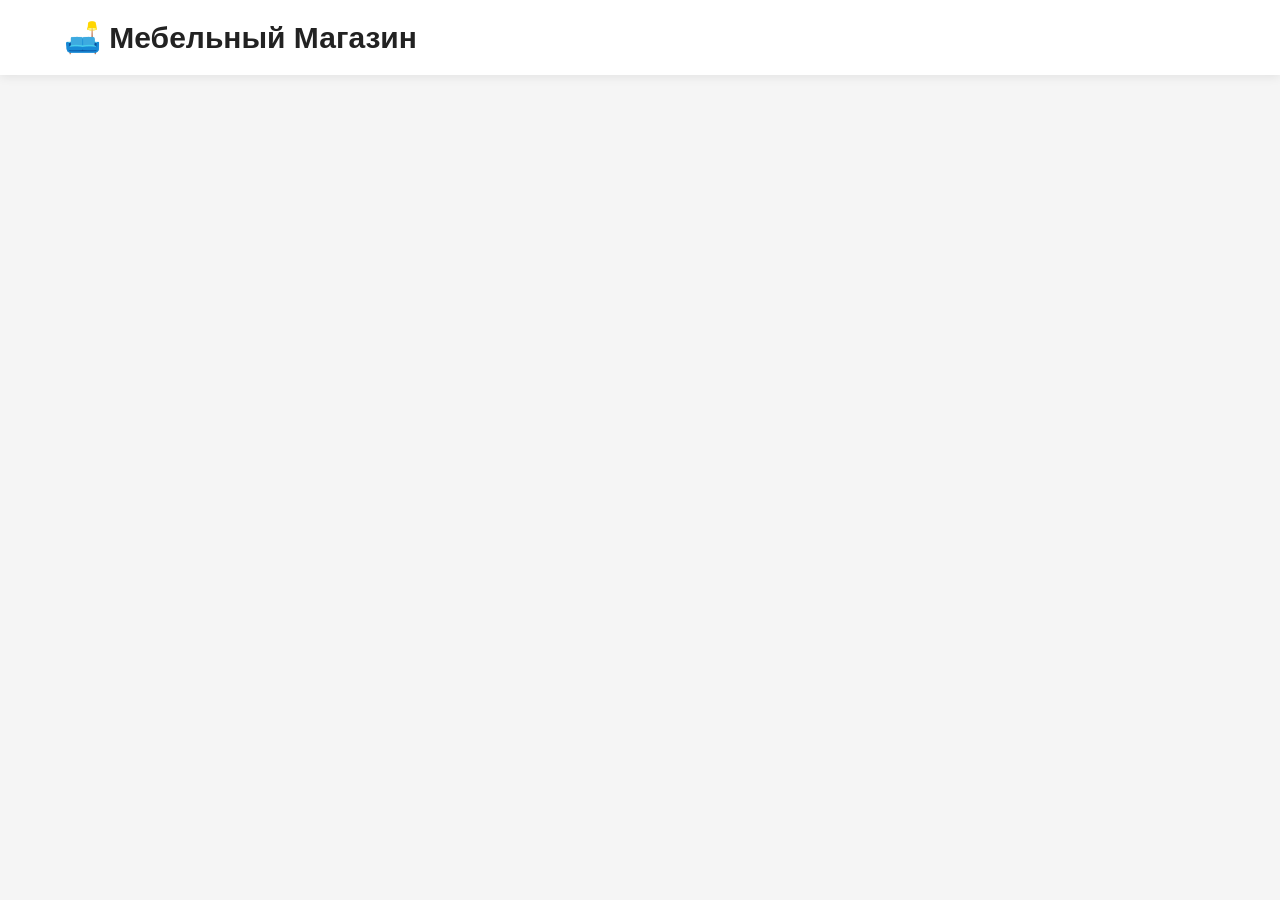
==== product.html @ 37e218fd "Add files via upload" ====
<!DOCTYPE html>
<html lang="ru">

<head>

<meta charset="UTF-8">

<meta name="viewport" content="width=device-width, initial-scale=1">

<title>Товар</title>

<link rel="stylesheet" href="css/style.css">

</head>

<body>

<header>

<div class="container">

<div class="logo">
🛋️ Мебельный Магазин
</div>

</div>

</header>

<div class="container">

<div id="productPage">

</div>

</div>

<script src="js/product.js"></script>

</body>

</html>
---- css/style.css ----
*{
    margin:0;
    padding:0;
    box-sizing:border-box;
    font-family:Arial,Helvetica,sans-serif;
}

body{
    background:#f5f5f5;
    color:#222;
}

.container{
    width:90%;
    max-width:1200px;
    margin:auto;
}

header{
    background:#fff;
    box-shadow:0 2px 10px rgba(0,0,0,.08);
    position:sticky;
    top:0;
    z-index:100;
}

header .container{
    display:flex;
    justify-content:space-between;
    align-items:center;
    padding:20px 0;
}

.logo{
    font-size:30px;
    font-weight:bold;
}

.contacts{
    display:flex;
    align-items:center;
    gap:30px;
}

.phone{
    text-decoration:none;
    color:#111;
    font-size:22px;
    font-weight:bold;
}

.phone i{
    color:#0a7c2f;
    margin-right:8px;
}

.social{
    display:flex;
    gap:15px;
}

.social a{
    width:45px;
    height:45px;
    border-radius:50%;
    display:flex;
    justify-content:center;
    align-items:center;
    background:#eee;
    text-decoration:none;
    color:#333;
    font-size:22px;
    transition:.3s;
    overflow: hidden;
}
.social a img{
    width: 100%;
    height: 100%;
    object-fit: contain;        /* Заполняет весь круг без искажения пропорций */
}

.social a:hover{
    transform:scale(1.1);
    background:#222;
    color:#fff;
}

.hero{
    height:650px;
    background:url("../images/hero.jpg") center/cover;
    display:flex;
    justify-content:center;
    align-items:center;
}

.overlay{
    background:rgba(255,255,255,.9);
    padding:60px;
    border-radius:20px;
    text-align:center;
}

.overlay h1{
    font-size:54px;
    margin-bottom:20px;
}

.overlay p{
    font-size:22px;
    margin-bottom:35px;
}

.call{
    display:inline-block;
    background:#111;
    color:white;
    text-decoration:none;
    padding:18px 40px;
    border-radius:10px;
    font-size:20px;
    transition:.3s;
}

.call:hover{
    background:#444;
}

.categories{
    width:90%;
    max-width:1200px;
    margin:70px auto;
}

.categories h2{
    font-size:38px;
    margin-bottom:25px;
}

.buttons{
    display:flex;
    flex-wrap:wrap;
    gap:15px;
}

.buttons button{
    padding:14px 28px;
    border:none;
    border-radius:10px;
    background:white;
    cursor:pointer;
    font-size:17px;
    box-shadow:0 3px 10px rgba(0,0,0,.1);
    transition:.3s;
}

.buttons button:hover{
    background:#222;
    color:white;
}

.products{
    width:90%;
    max-width:1200px;
    margin:auto;
    margin-bottom:80px;
}

#products{
    display:grid;
    grid-template-columns:repeat(auto-fit,minmax(270px,1fr));
    gap:30px;
}

.card{
    background:white;
    border-radius:15px;
    overflow:hidden;
    box-shadow:0 5px 20px rgba(0,0,0,.08);
    transition:.3s;
}

.card:hover{
    transform:translateY(-8px);
}

.card img{
    width:100%;
    height:240px;
    object-fit:cover;
}

.card-body{
    padding:20px;
}

.card h3{
    font-size:24px;
    margin-bottom:10px;
}

.price{
    font-size:28px;
    color:#c98a00;
    font-weight:bold;
    margin-bottom:20px;
}

.more{
    display:block;
    width:100%;
    text-align:center;
    text-decoration:none;
    background:#111;
    color:white;
    padding:15px;
    border-radius:8px;
    transition:.3s;
}

.more:hover{
    background:#444;
}

.more:hover{
    background:#444;
}

footer{
    background:#111;
    color:white;
    text-align:center;
    padding:60px 20px;
}

.footer-phone h2{
    font-size:40px;
    margin:20px 0;
}

.footer-social{
    display:flex;
    justify-content:center;
    gap:20px;
    flex-wrap:wrap;
}

.footer-social a {
    color: white;
    text-decoration: none;
    background: #333;
    
    /* 1. Позволяем кнопке растягиваться под текст */
    width: auto; 
    height: 45px;
    
    /* 2. Делаем аккуратные овальные края и отступы по бокам */
    border-radius: 25px; 
    padding: 0 20px;
    
    /* 3. Выстраиваем иконку и текст строго в одну линию */
    display: inline-flex;
    align-items: center;
    gap: 10px; /* Зазор между иконкой и словом */
    
    font-size: 16px;
    transition: .3s;
  }
  
  /* Настройка для первых двух шрифтовых иконок */
  .footer-social a i {
    font-size: 20px; /* Увеличиваем размер Font Awesome иконок */
  }
  
  /* Настройка для третьей картинки-иконки */
  .footer-social a img {
    width: 24px;   /* Задаем ей такой же пропорциональный размер */
    height: 24px;
    object-fit: cover;
    border-radius: 50%; /* Делаем круглым только само изображение внутри */
  }
  
.footer-social a:hover{
    background:#555;
}

@media(max-width:900px){

header .container{
    flex-direction:column;
    gap:20px;
}

.contacts{
    flex-direction:column;
}

.overlay{
    width:90%;
    padding:35px;
}

.overlay h1{
    font-size:38px;
}

.overlay p{
    font-size:18px;
}

.phone{
    font-size:18px;
}

}
.phone-box{
    margin-top:40px;
    text-align:center;
}

.phone-title{
    font-size:22px;
    margin-bottom:10px;
}

#phoneNumber{
    font-size:42px;
    color:#f80101;
    margin-bottom:25px;
}
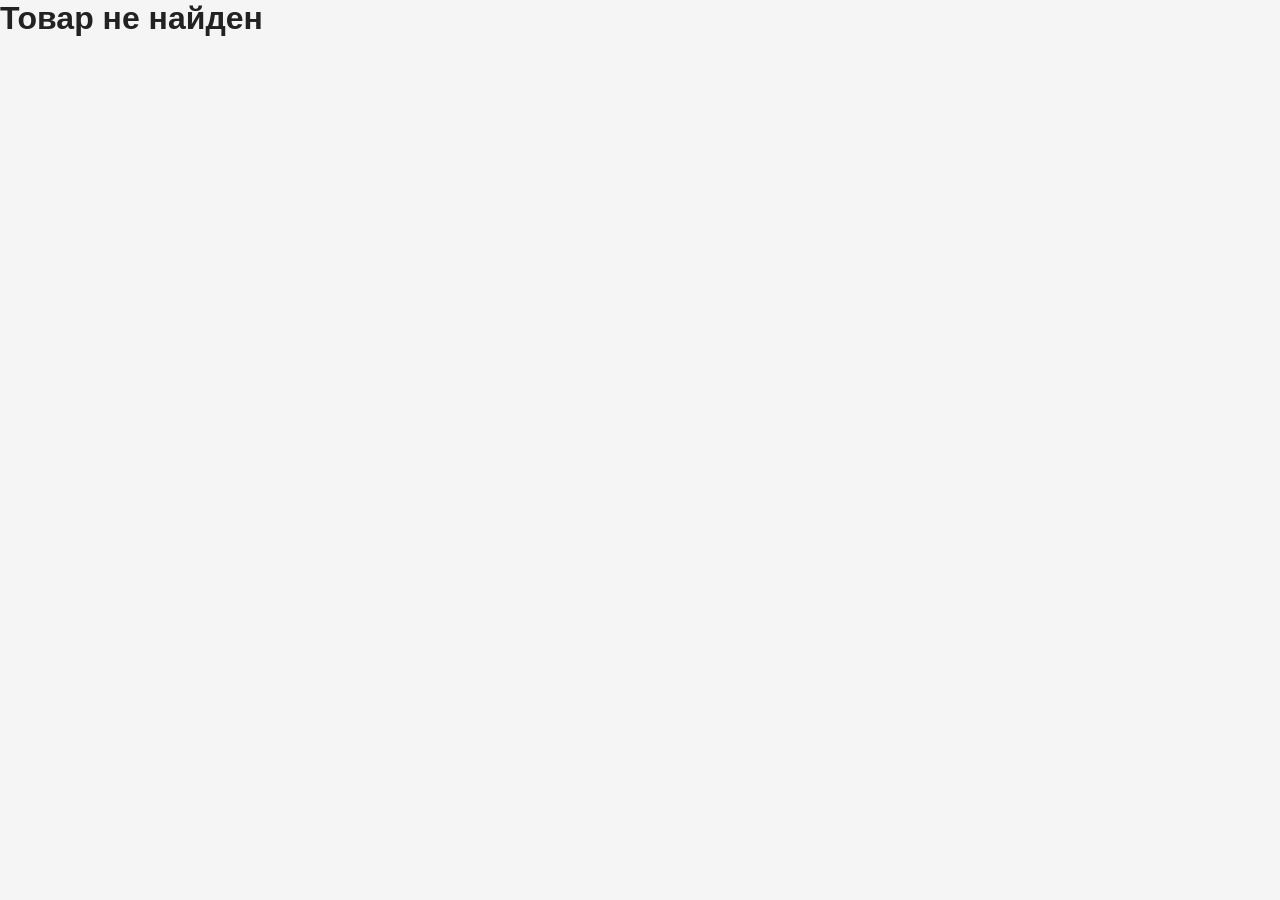
==== commit 6a2ccd23: "Add files via upload" ====
--- a/product.html
+++ b/product.html
@@ -2,7 +2,7 @@
 <html lang="ru">
 
 <head>
-
+    
 <meta charset="UTF-8">
 
 <meta name="viewport" content="width=device-width, initial-scale=1">
@@ -10,7 +10,11 @@
 <title>Товар</title>
 
 <link rel="stylesheet" href="css/style.css">
-
+<link rel="icon" type="image/png" href="favicon-96x96.png" sizes="96x96" />
+    <link rel="icon" type="image/svg+xml" href="favicon.svg" />
+    <link rel="shortcut icon" href="favicon.ico" />
+    <link rel="apple-touch-icon" sizes="180x180" href="apple-touch-icon.png" />
+    <link rel="manifest" href="site.webmanifest" />
 </head>
 
 <body>
@@ -27,14 +31,36 @@
 
 </header>
 
-<div class="container">
+<div class="product-container">
 
-<div id="productPage">
+    <div class="gallery">
+
+        <img id="mainImage" src="" alt="Фото товара">
+
+        <div id="thumbs"></div>
+
+    </div>
+
+    <div class="info">
+
+        <h1 id="title"></h1>
+
+        <div class="price" id="price"></div>
+
+        <p id="description"></p>
+
+
+        <h3>Характеристики</h3>
+        <p id="sizes"></p>
+
+        <a href="index.html" class="call">
+            ← Вернуться в каталог
+        </a>
+
+    </div>
 
 </div>
-
-</div>
-
+<script src="js/data.js"></script>
 <script src="js/product.js"></script>
 
 </body>
--- a/css/style.css
+++ b/css/style.css
@@ -326,4 +326,104 @@
     font-size:42px;
     color:#f80101;
     margin-bottom:25px;
+}
+/* ===== Страница товара ===== */
+
+.product-container{
+    max-width:1200px;
+    margin:50px auto;
+    padding:20px;
+    display:grid;
+    grid-template-columns:1fr 1fr;
+    gap:50px;
+    align-items:start;
+}
+
+.gallery{
+    text-align:center;
+}
+
+#mainImage{
+    width:100%;
+    max-width:550px;
+    border-radius:15px;
+    box-shadow:0 5px 20px rgba(0,0,0,.15);
+}
+
+#thumbs{
+    margin-top:20px;
+    display:flex;
+    justify-content:center;
+    gap:10px;
+    flex-wrap:wrap;
+}
+
+.thumb{
+    width:80px;
+    height:80px;
+    object-fit:cover;
+    border-radius:10px;
+    cursor:pointer;
+    border:2px solid transparent;
+    transition:.2s;
+}
+
+.thumb:hover{
+    border-color:#c79a2b;
+    transform:scale(1.05);
+}
+
+.info h1{
+    font-size:38px;
+    margin-bottom:10px;
+}
+
+.info .price{
+    font-size:34px;
+    color:#c79a2b;
+    font-weight:bold;
+    margin-bottom:25px;
+}
+
+.info h3{
+    margin-top:25px;
+    margin-bottom:15px;
+}
+
+#sizes p{
+    margin:8px 0;
+    padding:10px;
+    background:#f5f5f5;
+    border-radius:8px;
+}
+
+.call{
+    display:inline-block;
+    margin-top:30px;
+    text-decoration:none;
+    background:#222;
+    color:white;
+    padding:15px 30px;
+    border-radius:10px;
+    transition:.3s;
+}
+
+.call:hover{
+    background:#444;
+}
+
+@media(max-width:900px){
+
+.product-container{
+
+grid-template-columns:1fr;
+
+}
+
+.info{
+
+text-align:center;
+
+}
+
 }
